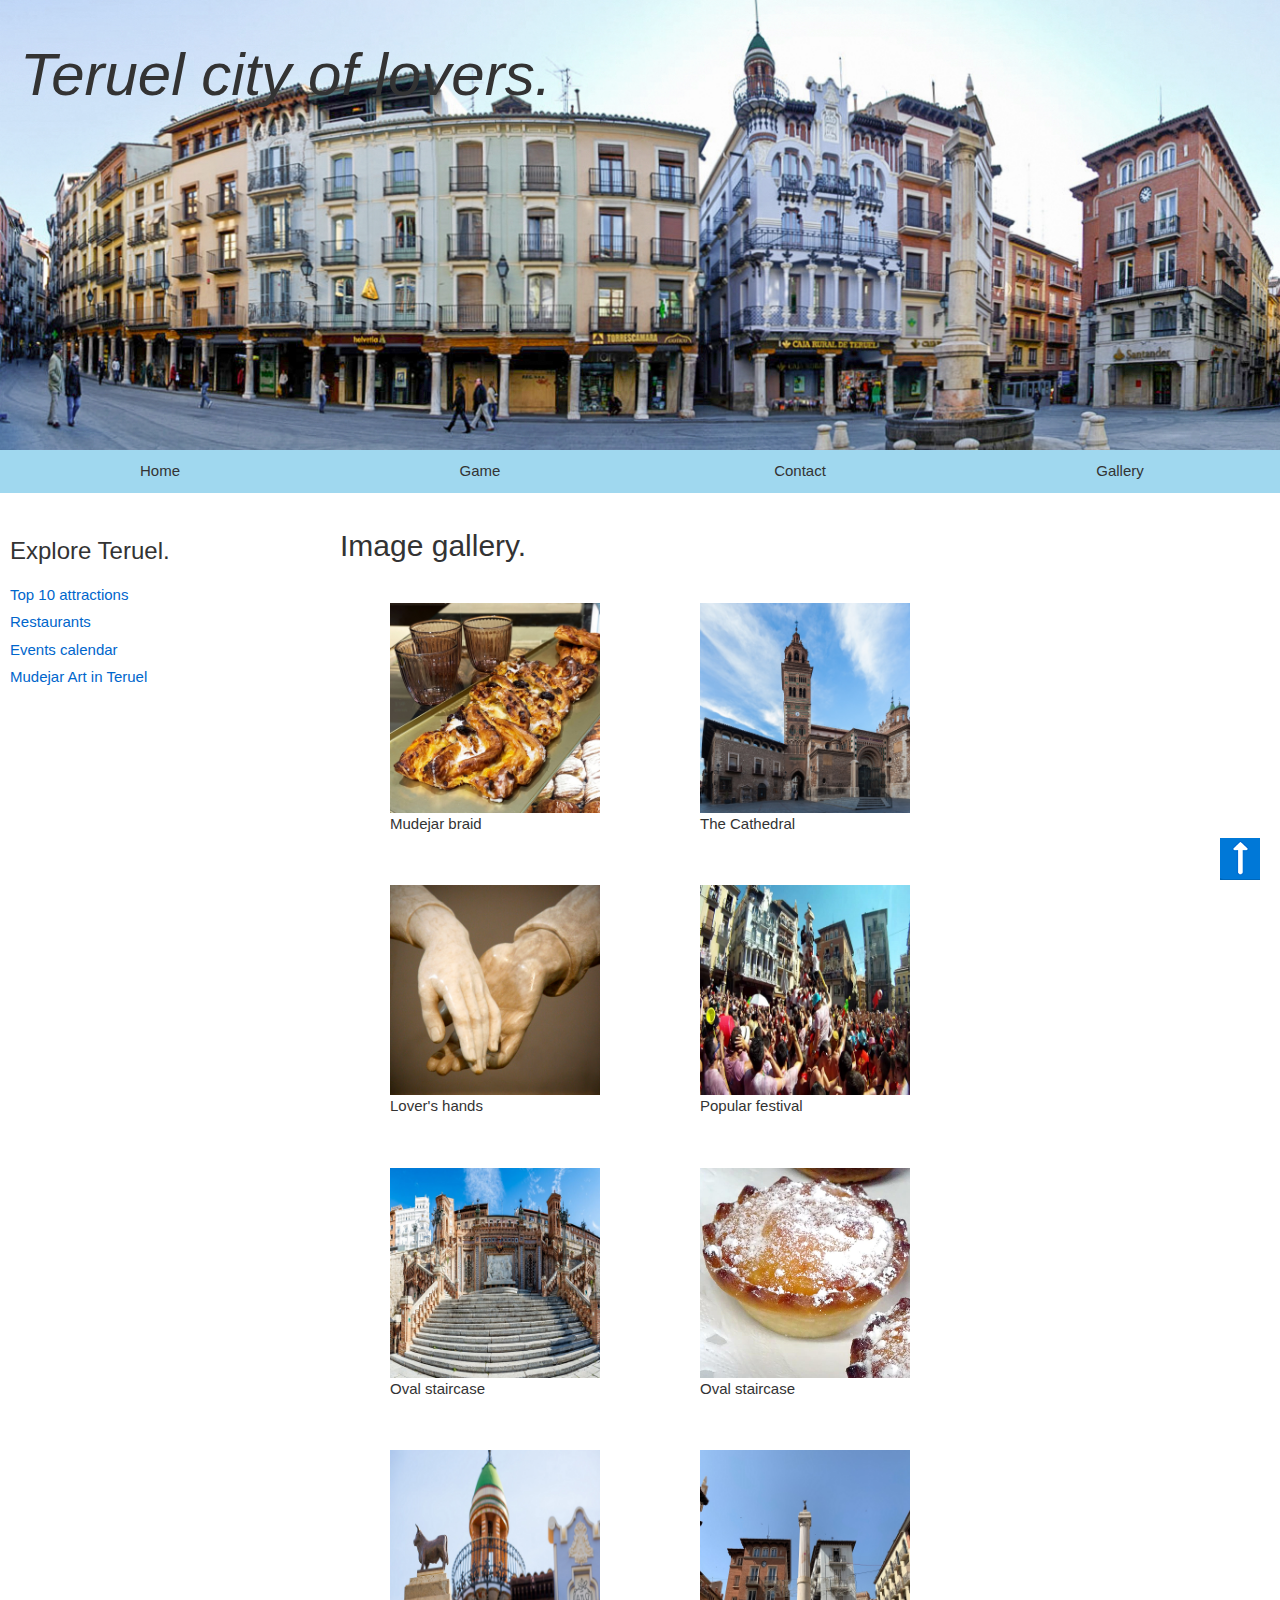
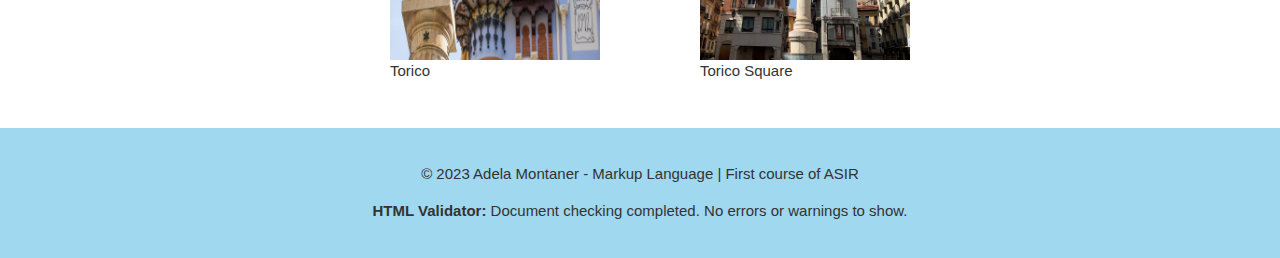
==== gallery.html @ b41d2985 "init full commit" ====
<!DOCTYPE html>
<html lang="en">

<head>
  <meta charset="UTF-8" />
  <meta http-equiv="X-UA-Compatible" content="IE=edge" />
  <meta name="viewport" content="width=device-width, initial-scale=1.0" />
  <link rel="stylesheet" href="https://cdnjs.cloudflare.com/ajax/libs/font-awesome/4.7.0/css/font-awesome.min.css" />
  <link rel="stylesheet" href="./css/common/w3.css" />
  <link rel="stylesheet" href="./css/common/common_style.css" />
  <link rel="stylesheet" href="./css/pages/gallery_style.css" />
  <script src="./js/script-common.js"></script>
  <title>Teruel city of love. History.</title>
</head>
<!--
    @media only screen and (min-width: 400px)
    @media only screen and (min-width: 768px)
-->

<body>
  <header class="col-12 col-s-12">
    <h1>Teruel city of lovers.</h1>
  </header>

  <nav>
    <ul class="menu_movil menu_drop">
      <li>
        <a href="#menu" class="size_icon"> <i class="fa fa-bars"></i> </a>
        <ul>
          <li class="col-s-3"><a href="./index.html">Home</a></li>
          <li class="col-s-3"><a href="./game.html">Game</a></li>
          <li class="col-s-3"><a href="./contact.html">Contact</a></li>
          <li class="col-s-3"><a href="./gallery.html">Gallery</a></li>
        </ul>
      </li>
    </ul>
    <ul class="menu_pc menu_drop">
      <li class="col-3"><a href="./index.html">Home</a></li>
      <li class="col-3"><a href="./game.html">Game</a></li>
      <li class="col-3"><a href="./contact.html">Contact</a></li>
      <li class="col-3"><a href="./gallery.html">Gallery</a></li>
    </ul>
  </nav>

  <div class="margin-top-20 row">
    <aside class="col-3 col-s-12" id="asideContainer">
      <div>
          <h3>Explore Teruel.</h3>
          <ul id="linkList">
              <!-- Links will be dynamically added here -->
          </ul>
      </div>
  </aside>
    <main class="col-9 col-s-12">
      <article class="row">
        <div class="col-12 col-s-12 margin-20">
          <h2>Image gallery.</h2>
          <div class="gallery">

            <figure class="image col-3 col-s-12">
              <img src="./images/gallery/image1.jpg" alt="Mudejar braid" />
              <figcaption>Mudejar braid</figcaption>
            </figure>

            <figure class="image col-3 col-s-12">
              <img src="./images/gallery/image2.jpg" alt="The Cathedral" />
              <figcaption>The Cathedral</figcaption>
            </figure>

            <figure class="image col-3 col-s-12">
              <img src="./images/gallery/image3.jpg" alt="Lover's hands" />
              <figcaption>Lover's hands</figcaption>
            </figure>

            <figure class="image col-3 col-s-12">
              <img src="./images/gallery/image4.jpg" alt="Popular festival" />
              <figcaption>Popular festival</figcaption>
            </figure>

            <figure class="image col-3 col-s-12">
              <img src="./images/gallery/image5.jpg" alt="Oval staircase" />
              <figcaption>Oval staircase </figcaption>
            </figure>

            <figure class="image col-3 col-s-12">
              <img src="./images/gallery/image6.jpg" alt="Oval staircase" />
              <figcaption>Oval staircase</figcaption>
            </figure>

            <figure class="image col-3 col-s-12">
              <img src="./images/gallery/image7.jpg" alt="Torico" />
              <figcaption>Torico</figcaption>
            </figure>

            <figure class="image col-3 col-s-12">
              <img src="./images/gallery/image8.jpeg" alt="Torico Square" />
              <figcaption>Torico Square</figcaption>
            </figure>
          </div>

          <!-- Modal -->
          <div id="myModal" class="modal">
            <span class="close">&times;</span>
            <img src="./images/gallery/html5_logo.png" class="modal-content" id="modalImage" alt="modal" />
            <div id="caption"></div>
          </div>

          <script src="./js/script-gallery.js"></script>
        </div>
        <img id="scroll-to-top" onclick="scrollToTop()" src="./images/up-arrow.png" alt="top button">
      </article>
    </main>
  </div>

  <footer class="col-12 col-s-12 margin-top-20">
    <p>&copy; 2023 Adela Montaner - Markup Language | First course of ASIR</p>
    <p>
      <strong>HTML Validator: </strong> Document checking completed. No errors
      or warnings to show.
    </p>
  </footer>

</body>

</html>
---- css/common/common_style.css ----
* {
    box-sizing: border-box;
    font-family: Arial, Helvetica, sans-serif;
    color: #333;
}

.row {
    display: flex;
    flex-wrap: wrap;
}

body {

    margin: 0;
    padding: 0;
    min-height: 100vh;
    position: relative;
}

header {
    height: 450px;
    padding: 20px;
    background-image: url(../../images/panoramico.jpg);
    background-size: cover;
    background-repeat: no-repeat;
}

header h1 {
    font-size: 4rem;
    font-style: italic;
}

footer {
    background-color: #a0d8ef;
    color: #333;
    padding: 20px;
    text-align: center;
}


nav ul {
    display: flex;
    flex-direction: column;
    list-style-type: none;
    margin: 0;
    padding: 0;
}
nav ul li a:hover{
    text-decoration: underline;
    font-style: oblique;
    color: #0066cc;
}

#scroll-to-top {
    position: fixed;
    bottom: 20px;
    right: 20px;
    z-index: 99;
  }

#asideContainer {
    padding: 10px;
}

#asideContainer h3 {
    color: #333;
    font-size: 1 em;
    margin-bottom: 10px;
}

#linkList {
    list-style: none;
    padding: 0;
}

#linkList li {
    margin-bottom: 5px;
}

#linkList li a {
    color: #0066cc;
    text-decoration: none;
}

#linkList li a:hover {
    text-decoration: underline;
}



.size_icon {
    font-size: 25px;
}

.menu_drop>li>a {
    background-color: #a0d8ef;
    color: #333;
    padding: 10px;
    display: block;
    text-decoration: none;
    min-width: 50px;
    text-align: center;
}

/*Nested list*/
.menu_drop>li>ul>li>a {
    background-color: #a0d8ef;
    color: #333;
    padding: 10px;
    display: block;
    text-decoration: none;
    min-width: 100px;
    text-align: center;
}

/*By default the nested list is hidden*/
.menu_drop>li>ul {
    display: none;
    position: absolute;
    /*the dropdown is over the content*/
}

/*When you (hovering) roll the cursor over the item, the drop-down-menu appears*/
.menu_drop>li:hover>ul {
    display: flex;
}

.menu_pc {
    display: none;
}

.margin-top-20 {
    margin-top: 20px;
}




/* @media only screen and (min-width: 400px) */

@media only screen and (min-width: 768px) {

    /* For desktop */
    .menu_movil {
        display: none;
    }

    .menu_pc {
        display: flex;
        flex-direction: row;
    }
}

/* Media queries */
@media only screen and (min-width: 400px) {

    .margin-20 {
        margin-left: 20px;
        margin-right: 20px;
    }

    /* For tablets */
    .col-s-1 {
        width: 8.33%;
    }

    .col-s-2 {
        width: 16.66%;
    }

    .col-s-3 {
        width: 25%;
    }

    .col-s-4 {
        width: 33.33%;
    }

    .col-s-5 {
        width: 41.66%;
    }

    .col-s-6 {
        width: 50%;
    }

    .col-s-7 {
        width: 58.33%;
    }

    .col-s-8 {
        width: 66.66%;
    }

    .col-s-9 {
        width: 75%;
    }

    .col-s-10 {
        width: 83.33%;
    }

    .col-s-11 {
        width: 91.66%;
    }

    .col-s-12 {
        width: 100%;
    }
}

@media only screen and (min-width: 768px) {

    /* For desktop */
    .col-1 {
        width: 8.33%;
    }

    .col-2 {
        width: 16.66%;
    }

    .col-3 {
        width: 25%;
    }

    .col-4 {
        width: 33.33%;
    }

    .col-5 {
        width: 41.66%;
    }

    .col-6 {
        width: 50%;
    }

    .col-7 {
        width: 58.33%;
    }

    .col-8 {
        width: 66.66%;
    }

    .col-9 {
        width: 75%;
    }

    .col-10 {
        width: 83.33%;
    }

    .col-11 {
        width: 91.66%;
    }

    .col-12 {
        width: 100%;
    }
}
---- css/pages/gallery_style.css ----
article div img {
    width: 100%;
}

.gallery {
    display: flex;
    flex-wrap: wrap;
  }
  
  .image {
    position: relative;
    padding: 10px;
  }
  
  .image img {
    width: 100%;
  }
  
  
  .image:hover {
    opacity: 0.8;
    cursor: pointer;
    border: solid black;
  }
  
  /* Estilos para el modal */
  .modal {
    display: none;
    position: fixed;
    z-index: 999;
    padding-top: 60px;
    left: 0;
    top: 0;
    width: 100%;
    height: 100%;
    overflow: auto;
    background-color: rgb(0, 0, 0);
    background-color: rgba(0, 0, 0, 0.9);
  }
  
  .modal-content {
    margin: auto;
    display: block;
    width: 80%;
    max-width: 700px;
  }
  
  .close {
    position: absolute;
    top: 15px;
    right: 35px;
    color: #f1f1f1;
    font-size: 40px;
    font-weight: bold;
    transition: 0.3s;
    cursor: pointer;
  }
  
  .close:hover,
  .close:focus {
    color: #bbb;
    text-decoration: none;
    cursor: pointer;
  }
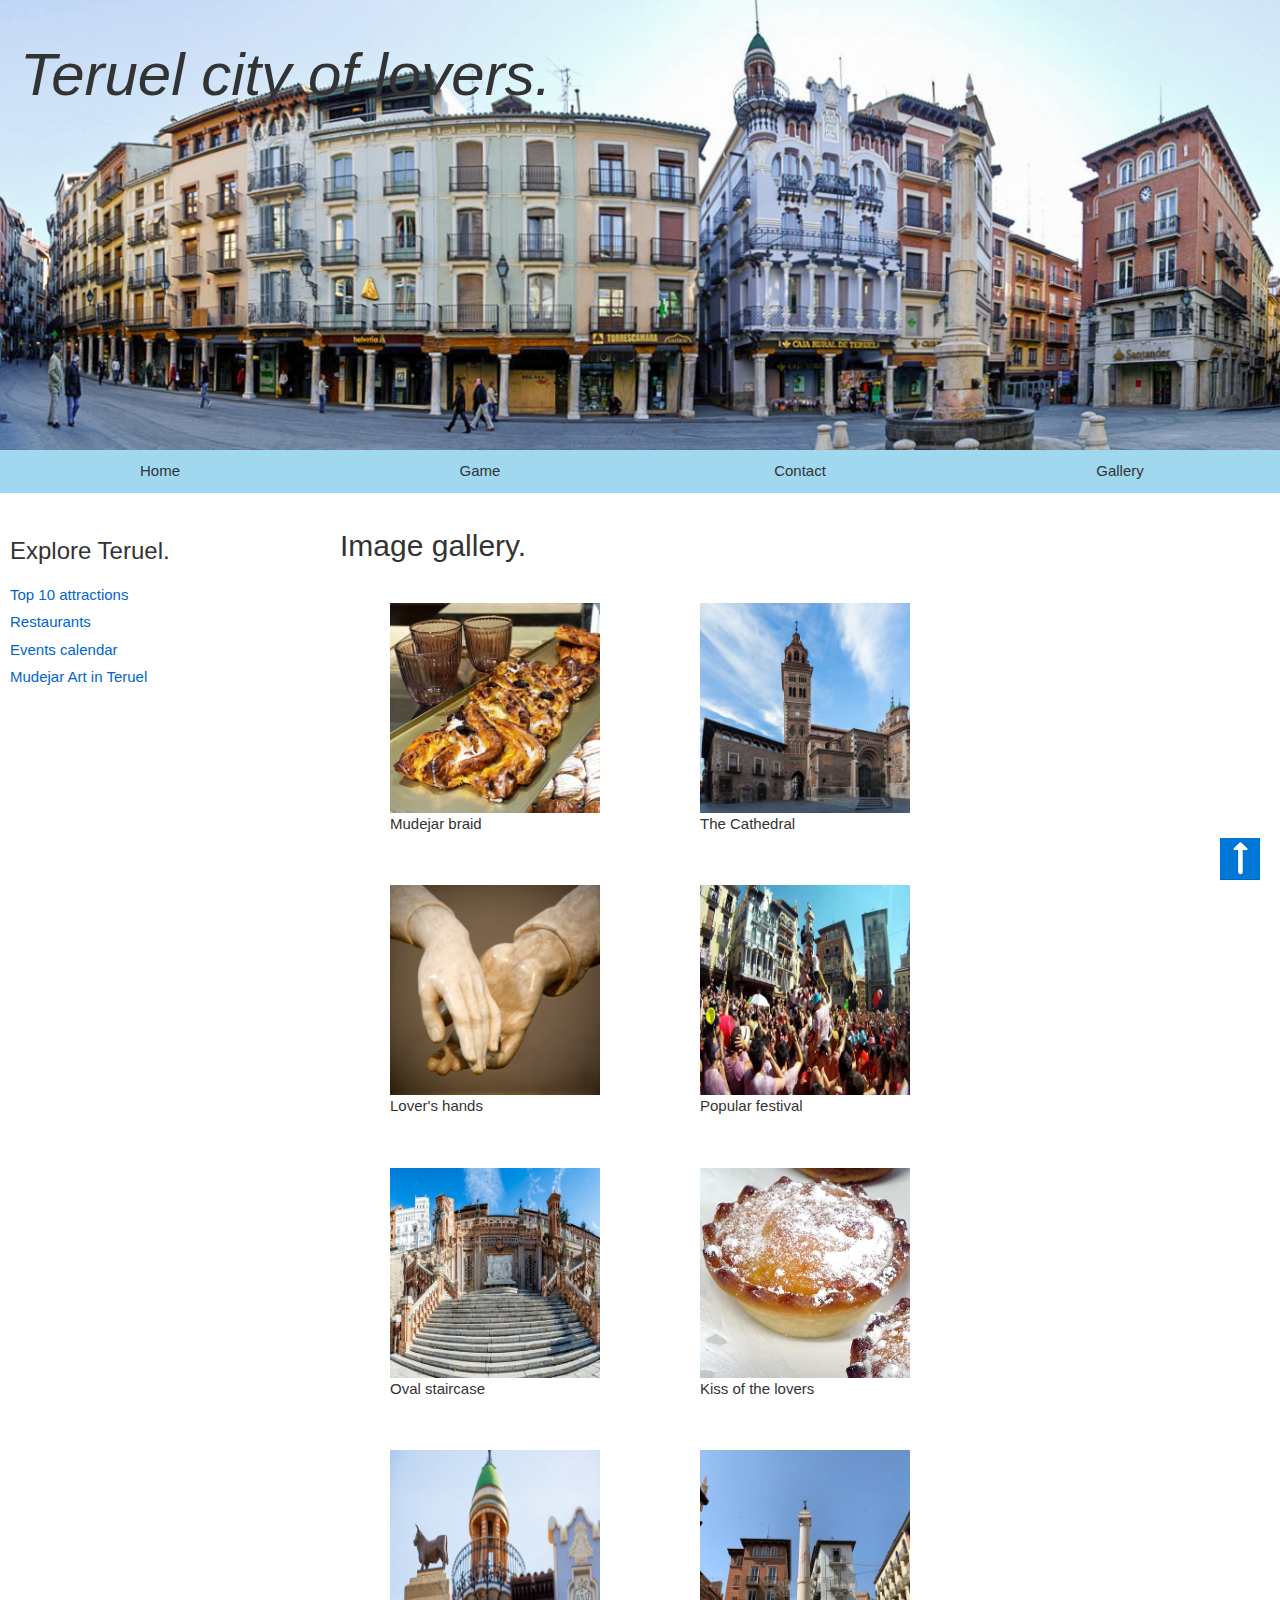
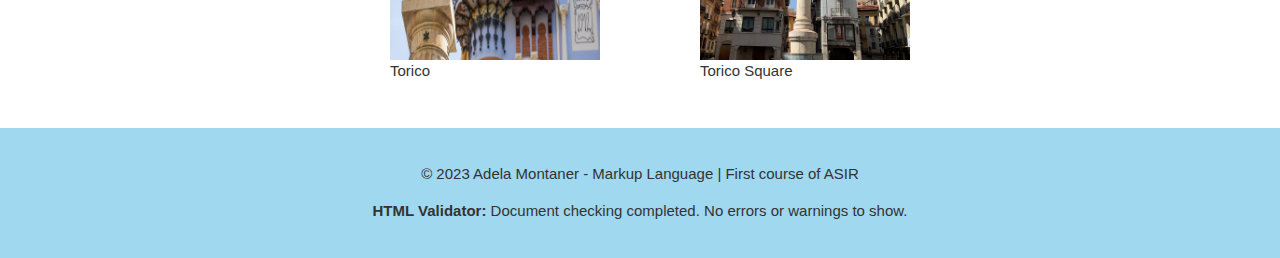
==== commit 91492439: "add name image" ====
--- a/gallery.html
+++ b/gallery.html
@@ -83,8 +83,8 @@
             </figure>
 
             <figure class="image col-3 col-s-12">
-              <img src="./images/gallery/image6.jpg" alt="Oval staircase" />
-              <figcaption>Oval staircase</figcaption>
+              <img src="./images/gallery/image6.jpg" alt="Kiss of the lovers" />
+              <figcaption>Kiss of the lovers</figcaption>
             </figure>
 
             <figure class="image col-3 col-s-12">
